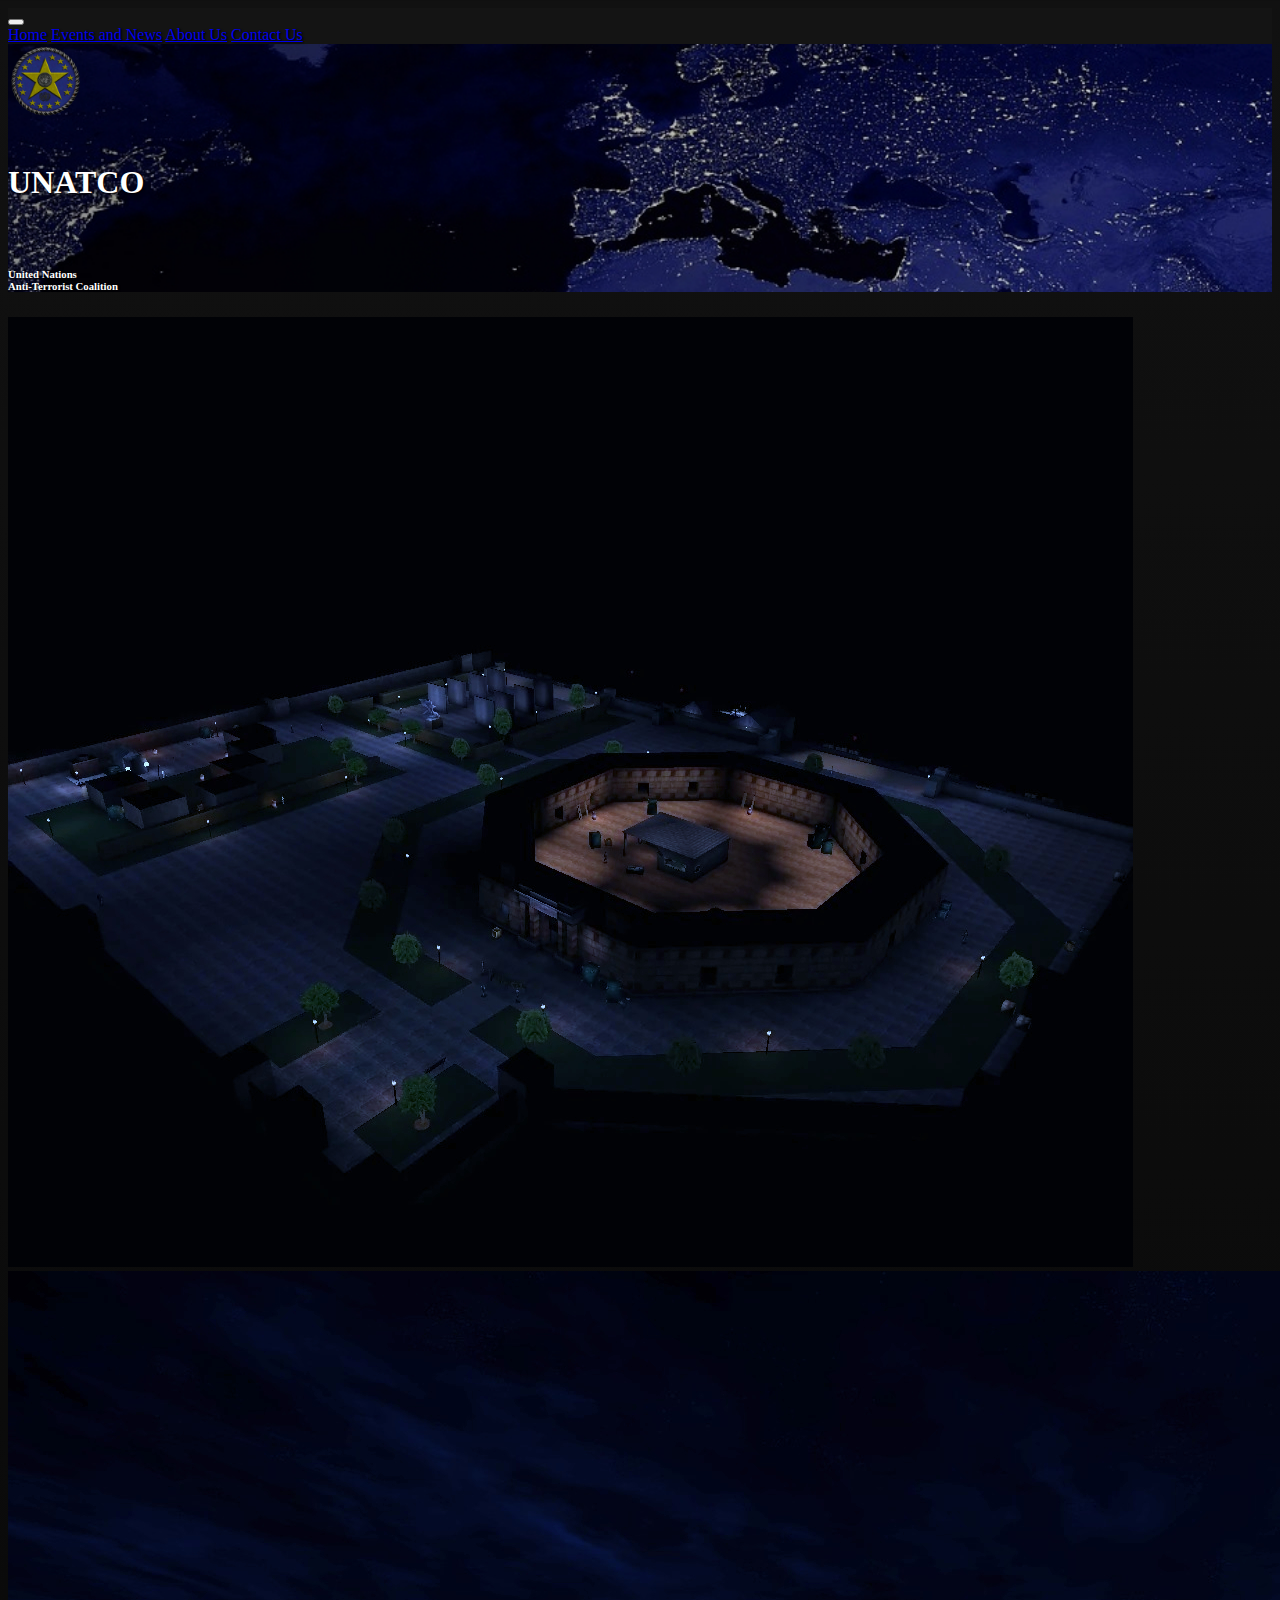
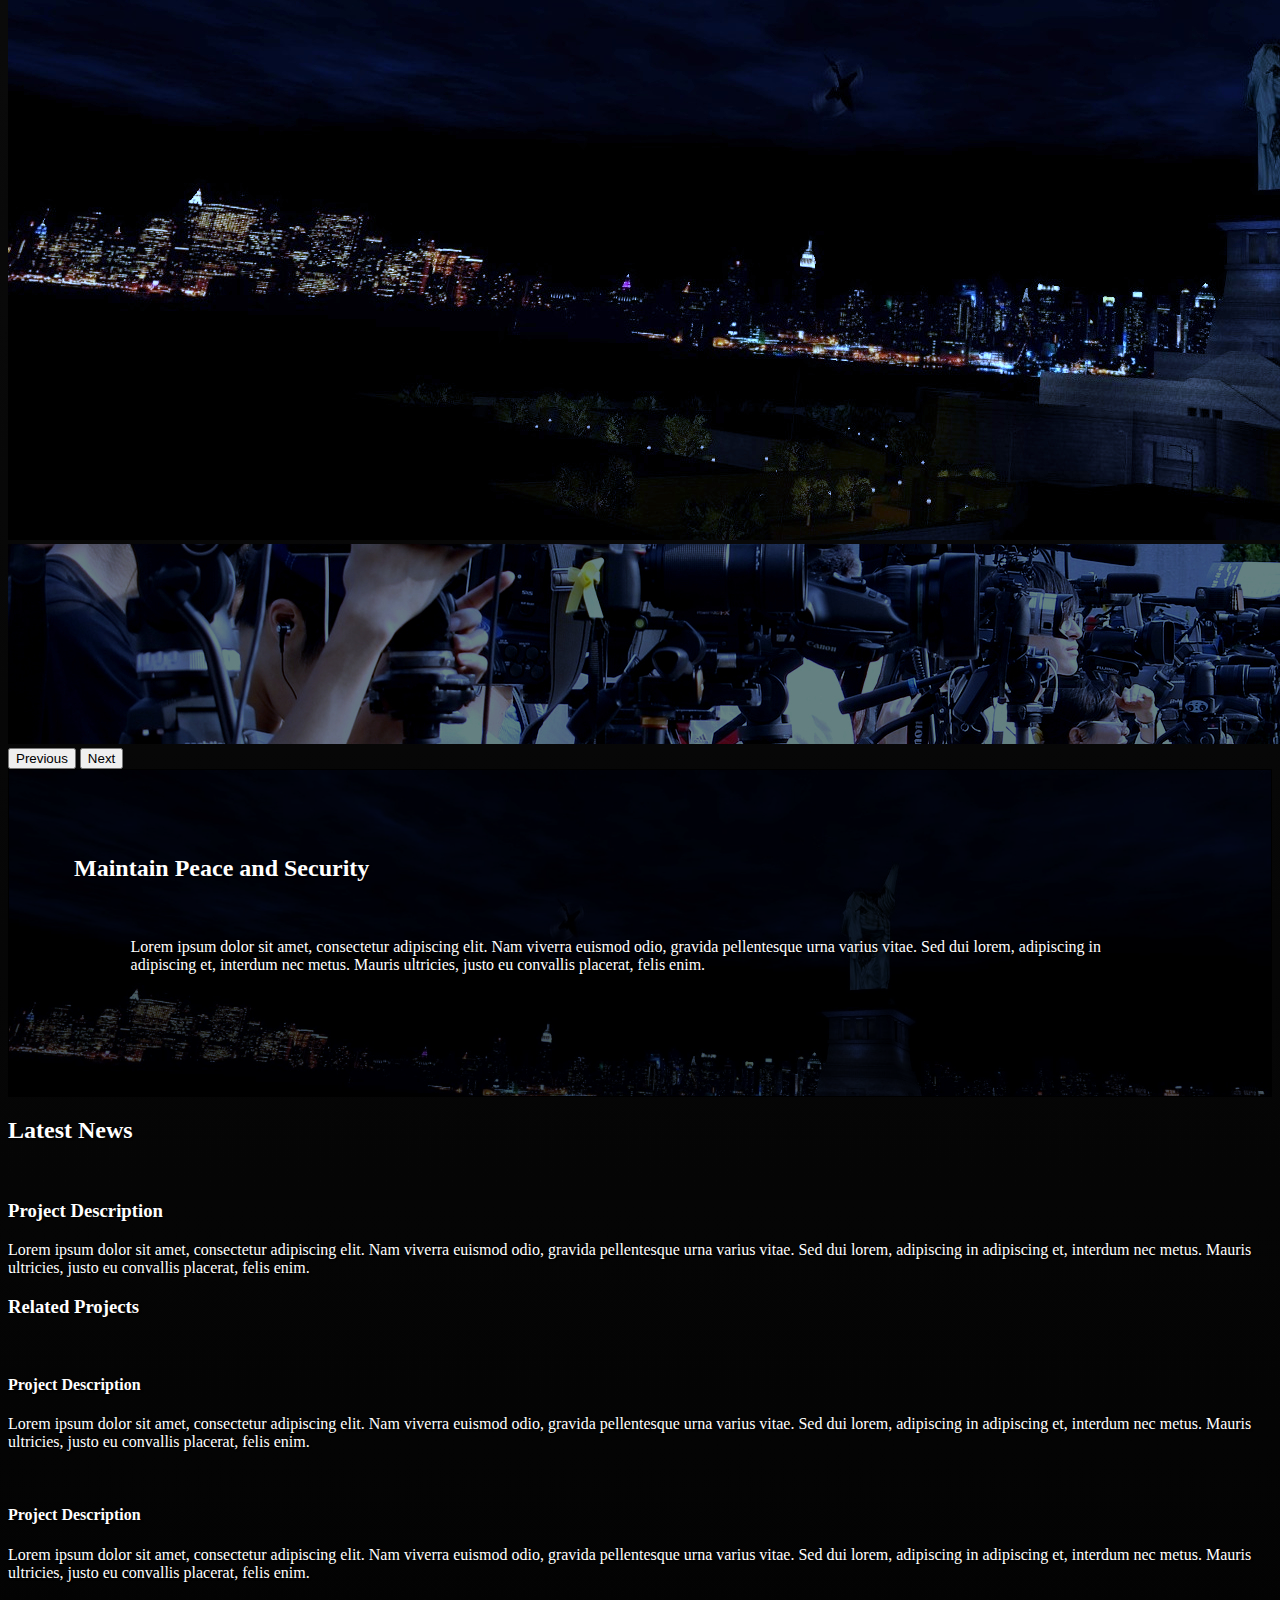
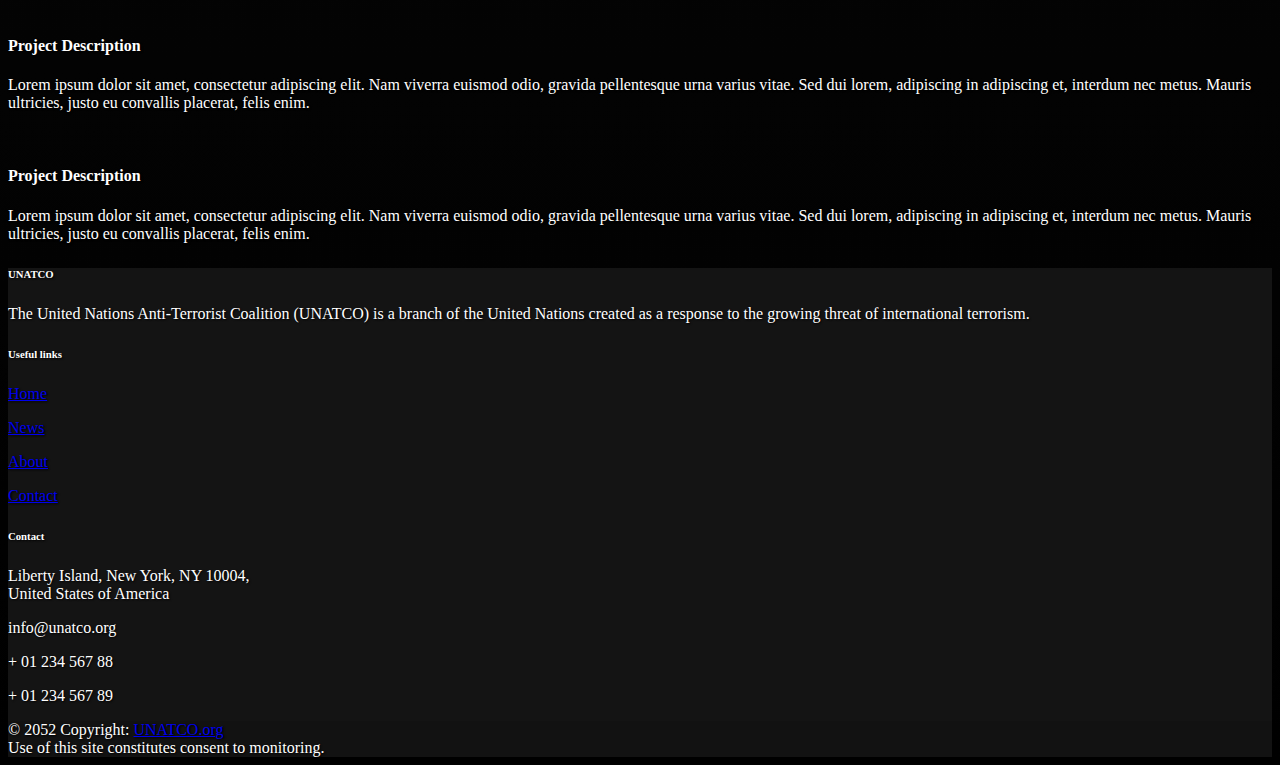
==== WS12/index.html @ 4218f146 "Add files via upload" ====
<!doctype html>
<html lang="en">

<head>
  <!-- Required meta tags -->
  <meta charset="utf-8">
  <meta name="viewport" content="width=device-width, initial-scale=1, shrink-to-fit=no">

  <!-- Bootstrap CSS -->
  <link href="https://cdn.jsdelivr.net/npm/bootstrap@5.2.2/dist/css/bootstrap.min.css" rel="stylesheet"
    integrity="sha384-Zenh87qX5JnK2Jl0vWa8Ck2rdkQ2Bzep5IDxbcnCeuOxjzrPF/et3URy9Bv1WTRi" crossorigin="anonymous">

  <!-- Override CSS-->
  <link rel="stylesheet" href="./styles/styles.css">

  <title>UNATCO</title>
  <link rel="icon" type="image/x-icon" href="favicon.ico">
  <meta name="description" content="The United Nations Anti-Terrorist Coalition (UNATCO) is a branch of the United Nations which investigates and combats international terrorism.">
  <meta name="keywords" content="HTML, CSS">
  <meta name="author" content="anonymous">
</head>

<body>
  <!-- Navbar start, sticks to top of page-->
  <nav class="navbar sticky-top navbar-expand-lg navbar-dark navbar-custom">
    <div class="container-fluid">
      <button class="navbar-toggler" type="button" data-bs-toggle="collapse" data-bs-target="#navbarNavAltMarkup"
        aria-controls="navbarNavAltMarkup" aria-expanded="false" aria-label="Toggle navigation">
        <span class="navbar-toggler-icon"></span>
      </button>
      <div class="collapse navbar-collapse" id="navbarNavAltMarkup">
        <div class="navbar-nav">
          <a class="nav-link active" aria-current="page" href="#">Home</a>
          <a class="nav-link" href="./news.html">Events and News</a>
          <a class="nav-link" href="./about.html">About Us</a>
          <a class="nav-link" href="./contact.html">Contact Us</a>
        </div>
      </div>
    </div>
  </nav>
  <!-- Navbar end-->
  <!-- Logo bar start-->
  <div class="container-fluid">
    <div class="rowimg-map d-flex align-items-center">
      <div class="col-1 p-3 header-logo">
        <img src="./images/Unoct_UN_version.png" alt="UNATCO" width="75" height="75" class="center"
          title="United Nations Anti-Terrorist Coalition">
      </div>
      <div class="col-2 p-3 header-title">
        <h1><b>UNATCO</b></h1>
      </div>
      <div class="col-2 p-3 header-desc">
        <h6>United Nations <br>Anti-Terrorist Coalition</h6>
      </div>
      <div class="col">
      </div>
    </div>
  </div>
  <!-- Logo bar end-->

  <div id="carouselExampleControls height: 100px" class="carousel slide" data-bs-ride="carousel">
    <div class="carousel-inner">
      <div class="carousel-item active">
        <img src="./images/Battery-Park-aerial-cold.jpg" class="d-block w-100" alt="...">
      </div>
      <div class="carousel-item">
        <img src="./images/black-helicopter-over-liberty-island-cold.jpg" class="d-block w-100" alt="...">
      </div>
      <div class="carousel-item">
        <img src="./images/hongkong-gfc7fd40ea_1920-dark-bar.jpg" class="d-block w-100" alt="...">
      </div>
    </div>
    <button class="carousel-control-prev" type="button" data-bs-target="#carouselExampleControls" data-bs-slide="prev">
      <span class="carousel-control-prev-icon" aria-hidden="true"></span>
      <span class="visually-hidden">Previous</span>
    </button>
    <button class="carousel-control-next" type="button" data-bs-target="#carouselExampleControls" data-bs-slide="next">
      <span class="carousel-control-next-icon" aria-hidden="true"></span>
      <span class="visually-hidden">Next</span>
    </button>
  </div>

  <!-- Mission contents -->
  <div class="container-fluid">
    <!-- Mission heading -->
    <!-- Mission Row -->
    <div class="rowimg-helicopter">
      <div class="col-4">
        <div class="transbox">
          <h2 class="my-3">Maintain Peace and Security</h2>
          <p>Lorem ipsum dolor sit amet, consectetur adipiscing elit. Nam viverra euismod odio, gravida pellentesque
            urna
            varius vitae. Sed dui lorem, adipiscing in adipiscing et, interdum nec metus. Mauris ultricies, justo eu
            convallis placerat, felis enim.</p>
        </div>
      </div>
    </div>
  </div>
  <!-- /.row -->
  <!-- /.container -->

  <!-- News contents -->
  <div class="container-fluid">
    <!-- Main News Heading -->
    <h2 class="m-4">Latest News</h2>

    <!-- Main News Row -->
    <div class="row">

      <div class="col-6">
        <img class="img-fluid m-4" src="https://via.placeholder.com/750x500" alt="">
      </div>

      <div class="col-4">
        <h3 class="m-4">Project Description</h3>
        <p class="m-4">Lorem ipsum dolor sit amet, consectetur adipiscing elit. Nam viverra euismod odio, gravida
          pellentesque urna
          varius vitae. Sed dui lorem, adipiscing in adipiscing et, interdum nec metus. Mauris ultricies, justo eu
          convallis placerat, felis enim.</p>
      </div>

    </div>
    <!-- /.row -->

    <!-- Other News Row -->
    <h3 class="m-4">Related Projects</h3>

    <div class="row">

      <div class="col-md-3 col-sm-6 mb-4">
        <a href="#">
          <img class="img-fluid" src="https://via.placeholder.com/500x300" alt="">
        </a>
        <h4 class="my-3">Project Description</h4>
        <p>Lorem ipsum dolor sit amet, consectetur adipiscing elit. Nam viverra euismod odio, gravida pellentesque urna
          varius vitae. Sed dui lorem, adipiscing in adipiscing et, interdum nec metus. Mauris ultricies, justo eu
          convallis placerat, felis enim.</p>
      </div>

      <div class="col-md-3 col-sm-6 mb-4">
        <a href="#">
          <img class="img-fluid" src="https://via.placeholder.com/500x300" alt="">
        </a>
        <h4 class="my-3">Project Description</h4>
        <p>Lorem ipsum dolor sit amet, consectetur adipiscing elit. Nam viverra euismod odio, gravida pellentesque urna
          varius vitae. Sed dui lorem, adipiscing in adipiscing et, interdum nec metus. Mauris ultricies, justo eu
          convallis placerat, felis enim.</p>
      </div>

      <div class="col-md-3 col-sm-6 mb-4">
        <a href="#">
          <img class="img-fluid" src="https://via.placeholder.com/500x300" alt="">
        </a>
        <h4 class="my-3">Project Description</h4>
        <p>Lorem ipsum dolor sit amet, consectetur adipiscing elit. Nam viverra euismod odio, gravida pellentesque urna
          varius vitae. Sed dui lorem, adipiscing in adipiscing et, interdum nec metus. Mauris ultricies, justo eu
          convallis placerat, felis enim.</p>
      </div>

      <div class="col-md-3 col-sm-6 mb-4">
        <a href="#">
          <img class="img-fluid" src="https://via.placeholder.com/500x300" alt="">
        </a>
        <h4 class="my-3">Project Description</h4>
        <p>Lorem ipsum dolor sit amet, consectetur adipiscing elit. Nam viverra euismod odio, gravida pellentesque urna
          varius vitae. Sed dui lorem, adipiscing in adipiscing et, interdum nec metus. Mauris ultricies, justo eu
          convallis placerat, felis enim.</p>
      </div>

    </div>
    <!-- /.row -->

  </div>
  <!-- /.container -->

  <!-- Footer -->
  <footer class="text-center text-lg-start footer-custom">
    <!-- Section: Social media -->
    <section class="d-flex justify-content-center justify-content-lg-between p-4 border-bottom">
      <!-- Left -->
      <div class="me-5 d-none d-lg-block">
        <span></span>
      </div>
      <!-- Left -->
    </section>
    <!-- Section: Social media -->

    <!-- Section: Links  -->
    <section class="">
      <div class="container text-center text-md-start mt-5">
        <!-- Grid row -->
        <div class="row mt-3">
          <!-- Grid column -->
          <div class="col-md-3 text-center col-lg-4 col-xl-3 mx-auto mb-4">
            <!-- UNATCO descriptor -->
            <h6 class="text-uppercase fw-bold mb-4">
              UNATCO
            </h6>
            <p>
              The United Nations Anti-Terrorist Coalition (UNATCO) is a branch of the United Nations created
              as a response to the growing threat of international terrorism.
            </p>
          </div>
          <!-- Grid column -->

          <!-- Grid column -->
          <div class="col-md-3 text-center col-lg-2 col-xl-2 mx-auto mb-4">
            <!-- Links -->
            <h6 class="text-uppercase fw-bold mb-4">
              Useful links
            </h6>
            <p>
              <a href="./index.html" class="text-reset">Home</a>
            </p>
            <p>
              <a href="./news.html" class="text-reset">News</a>
            </p>
            <p>
              <a href="./about.html" class="text-reset">About</a>
            </p>
            <p>
              <a href="./contact.html" class="text-reset">Contact</a>
            </p>
          </div>
          <!-- Grid column -->

          <!-- Grid column -->
          <div class="col-md-4 text-center col-lg-3 col-xl-3 mx-auto mb-md-0 mb-4">
            <!-- Contact -->
            <h6 class="text-uppercase fw-bold mb-4">Contact</h6>
            Liberty Island, New York, NY 10004, <br>United States of America</p>
            <p>info@unatco.org</p>
            <p> + 01 234 567 88</p>
            <p> + 01 234 567 89</p>
          </div>
          <!-- Grid column -->
        </div>
        <!-- Grid row -->
      </div>
    </section>
    <!-- Section: Links  -->

    <!-- Copyright -->
    <div class="text-center p-4" style="background-color: rgba(0, 0, 0, 0.05);">
      © 2052 Copyright:
      <a class="text-reset fw-bold" href="#">UNATCO.org</a>
      <br>Use of this site constitutes consent to monitoring.
    </div>
    <!-- Copyright -->
  </footer>
  <!-- Footer -->

  <!-- Bootstrap JS Bundle, including Popper -->
  <script src="https://cdn.jsdelivr.net/npm/bootstrap@5.2.2/dist/js/bootstrap.bundle.min.js"
    integrity="sha384-OERcA2EqjJCMA+/3y+gxIOqMEjwtxJY7qPCqsdltbNJuaOe923+mo//f6V8Qbsw3"
    crossorigin="anonymous"></script>

</body>

</html>
---- WS12/styles/styles.css ----
body {
  color: white;
  background-image: linear-gradient(rgb(17, 17, 17), rgb(0, 0, 0));
  text-shadow: 1px 1px 2px #000000;
}

.text-shadow-none {
  text-shadow: 0px 0px 0px #000000;
}

.navbar-custom {
  background-color: rgb(20, 20, 20);
}

.footer-custom {
  background-color: rgb(20, 20, 20);
}

.rowimg-map {
  background: url('../images/earth-bar-179px-darkleft.jpg');
  background-repeat: no-repeat !important;
  background-size: cover !important;
  background-position: center;
}

.rowimg-helicopter {
  background: url('../images/black-helicopter-over-liberty-island-cold.jpg');
  background-repeat: no-repeat !important;
  background-size: cover !important;
  background-position: center;
}

.rowimg-dish {
  background: url('../images/radar-dish-g5604af843_1920-dark-crop2.jpg');
  background-repeat: no-repeat !important;
  background-size: cover !important;
  background-position: center;
}

.rowimg-news {
  background: url('../images/media-g41fc3e5bf_1920-dark-bar.jpg');
  background-repeat: no-repeat !important;
  background-size: cover !important;
  background-position: center;
}

.rowimg-contact {
  background: url('../images/sky-g2899f1838_1920-dark-bar1.jpg');
  background-repeat: no-repeat !important;
  background-size: cover !important;
  background-position: center;
}

div.transbox {
  margin: 0px;
  padding: 65px;
  background-color: #000000a0;
  border: 1px solid black;
}

div.transbox p {
  margin: 5%;
}

.header-logo {
  max-width: 80px !important;
}

.header-title {
  max-width: 170px !important;
  padding-top: 20px !important;
}

.header-desc {
  padding-top: 20px !important;
}
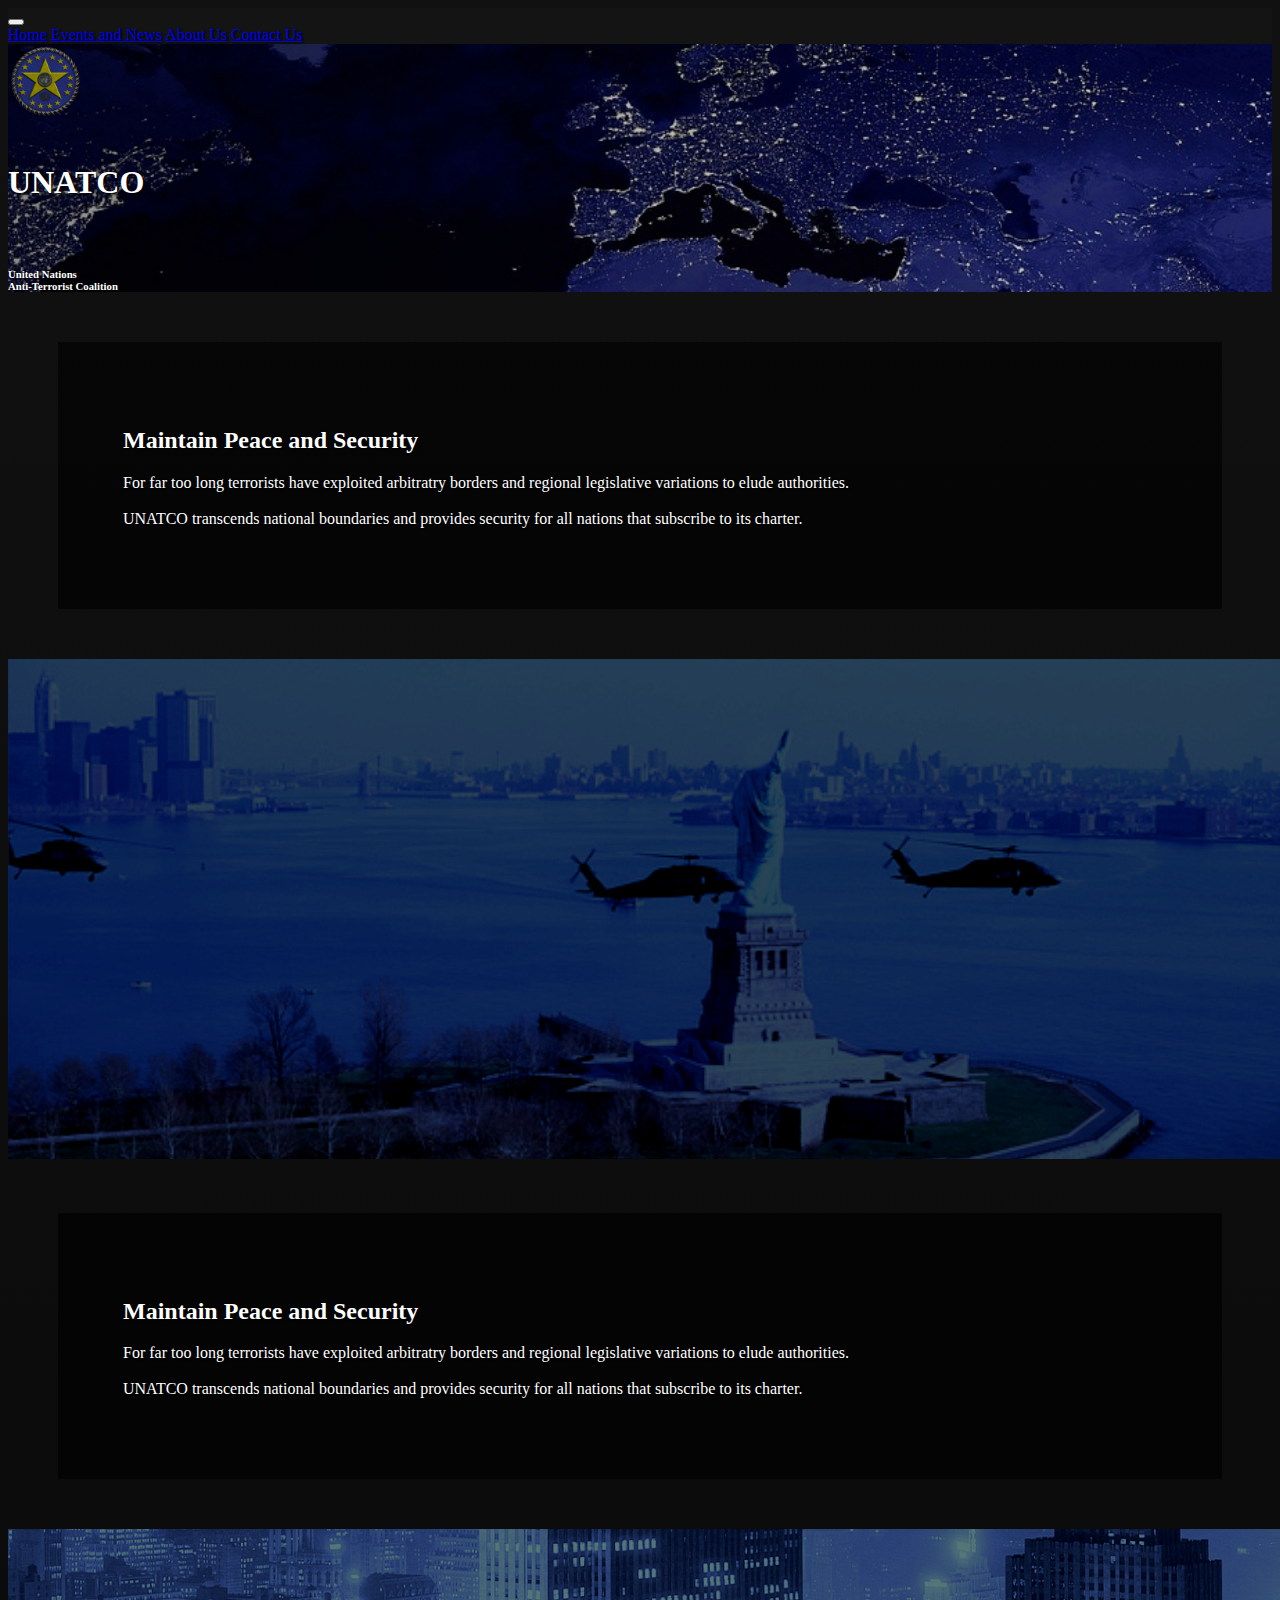
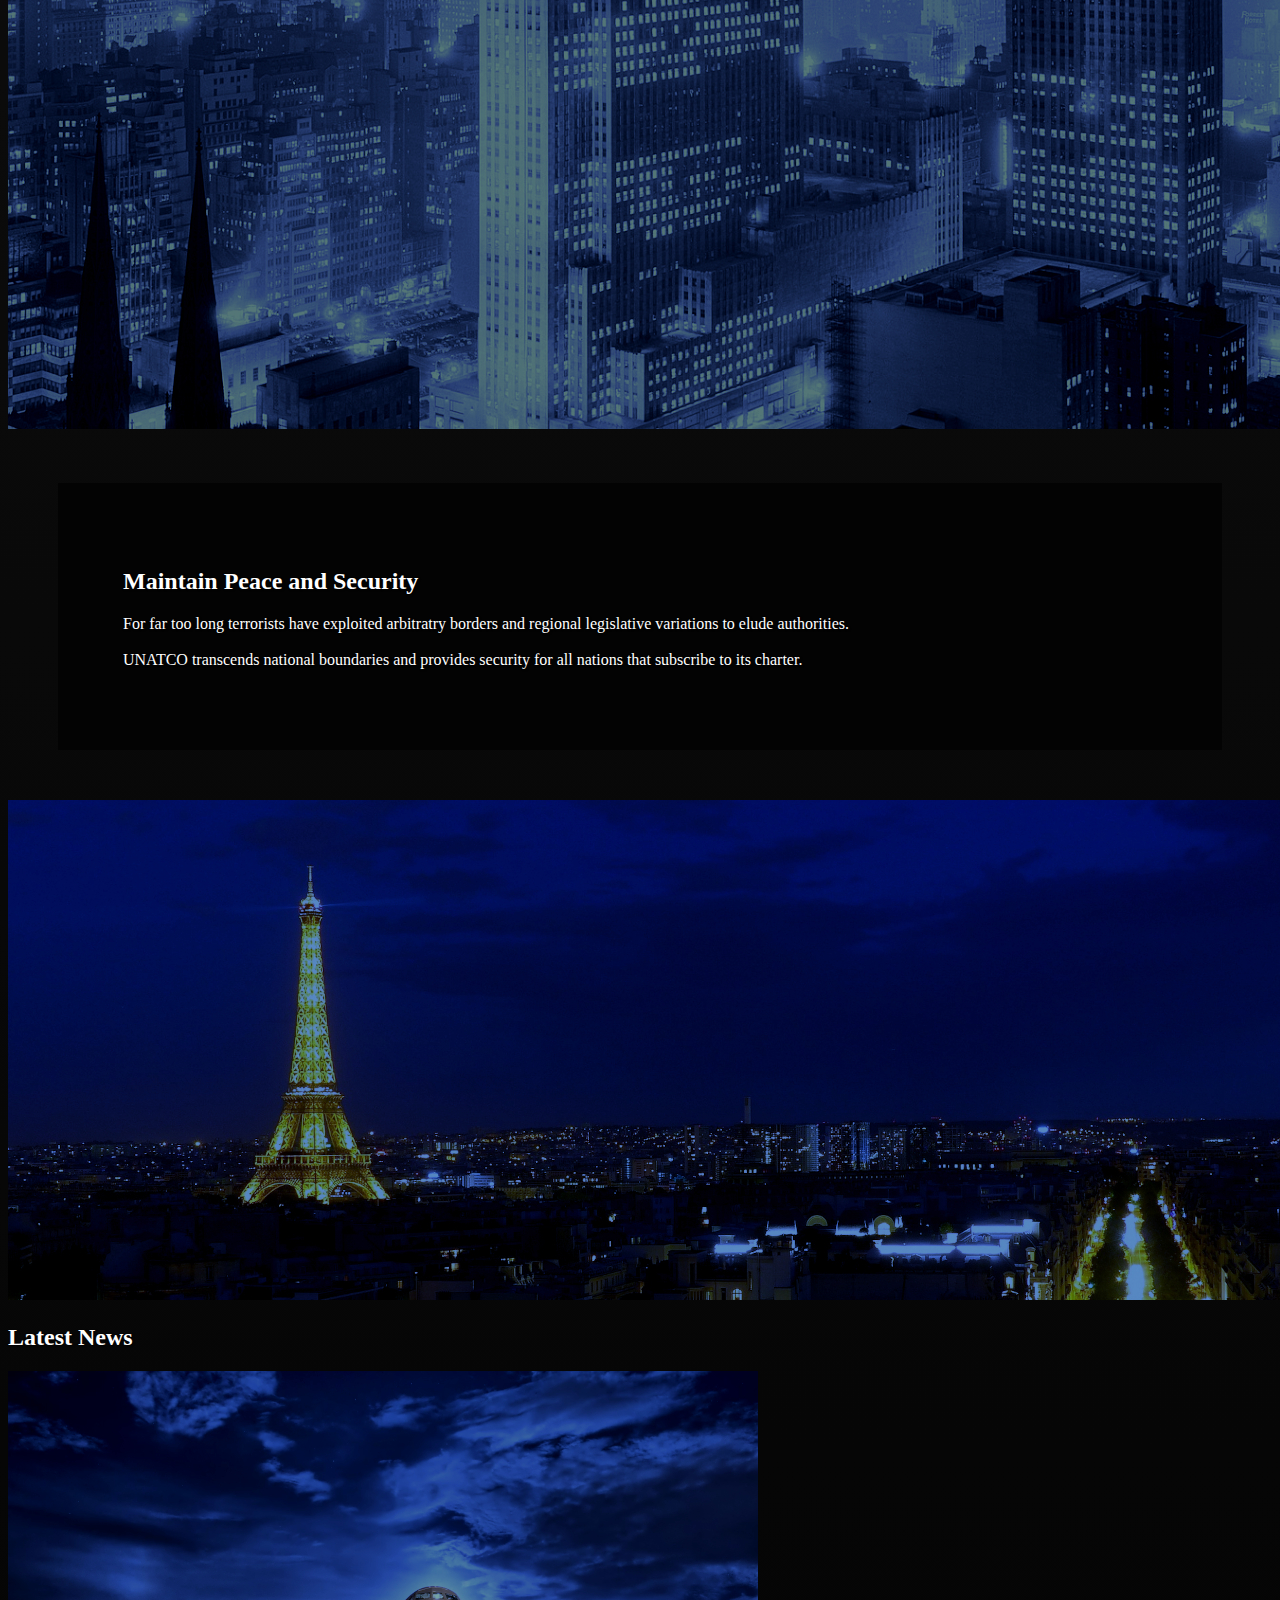
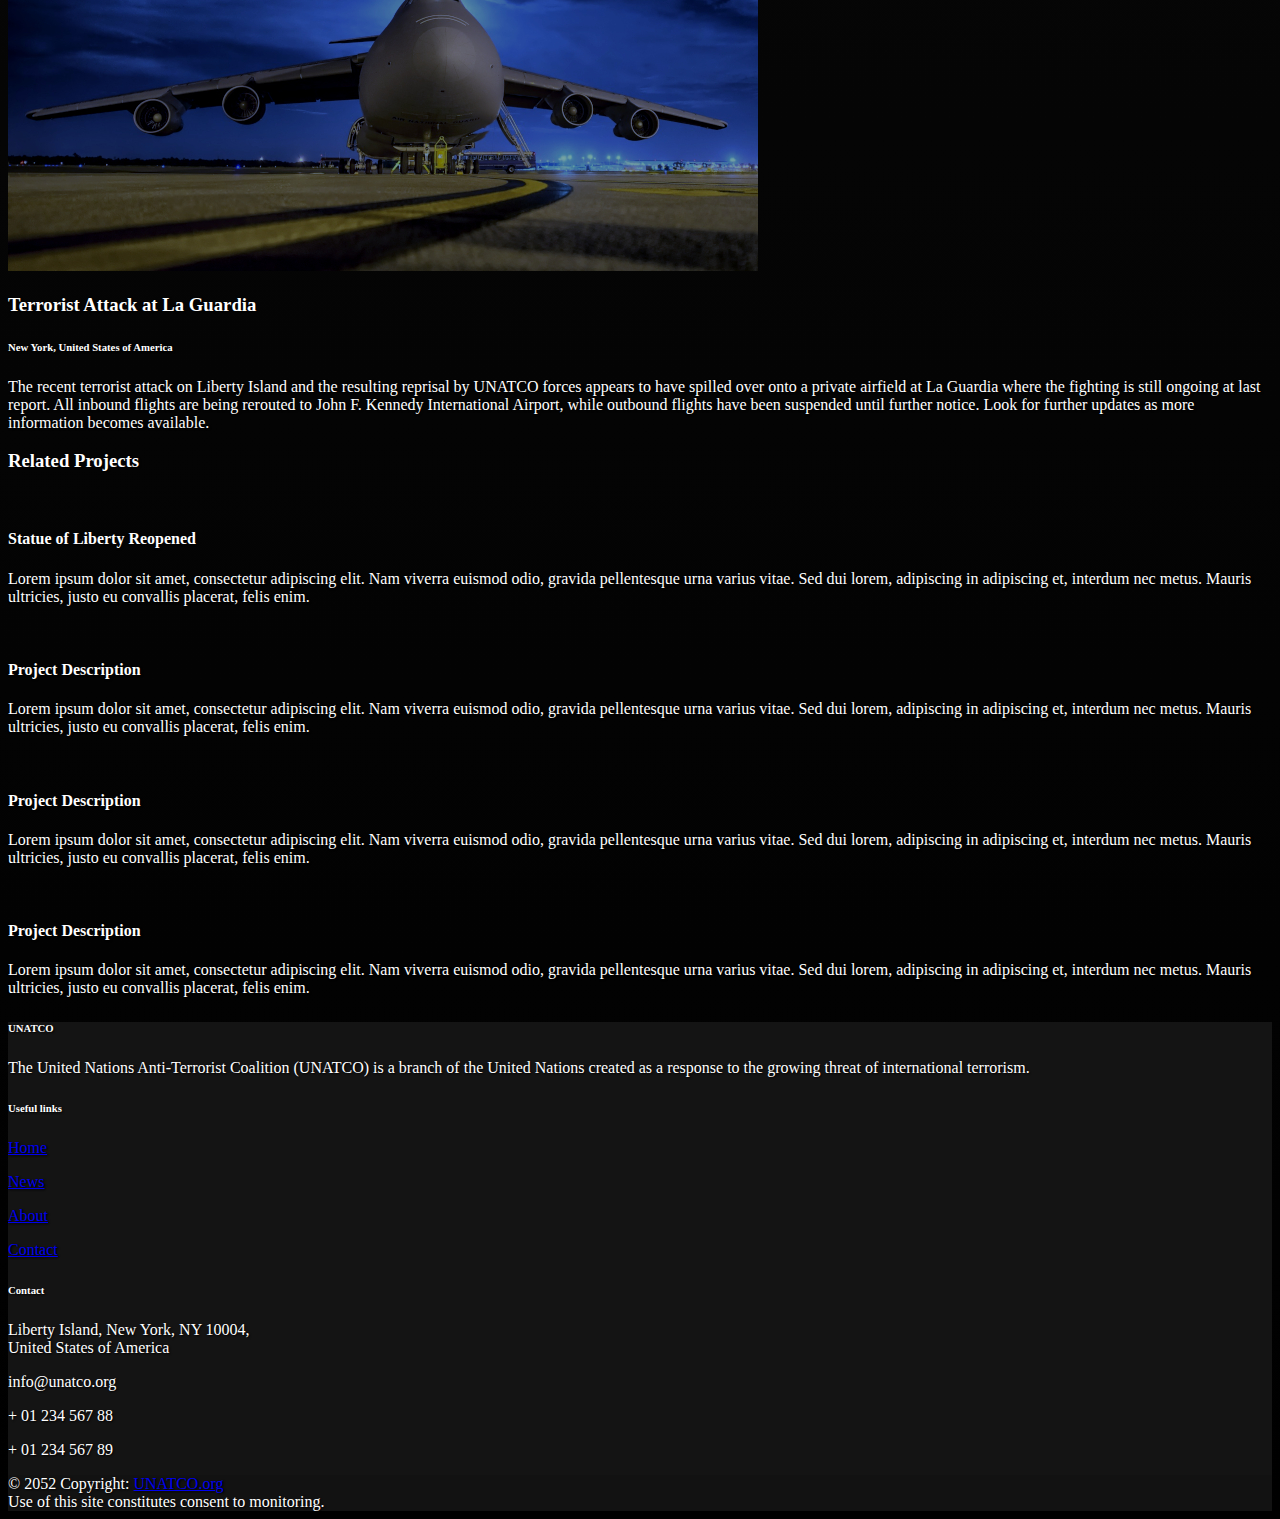
==== commit 962d1bbb: "Add files via upload" ====
--- a/WS12/index.html
+++ b/WS12/index.html
@@ -15,7 +15,8 @@
 
   <title>UNATCO</title>
   <link rel="icon" type="image/x-icon" href="favicon.ico">
-  <meta name="description" content="The United Nations Anti-Terrorist Coalition (UNATCO) is a branch of the United Nations which investigates and combats international terrorism.">
+  <meta name="description"
+    content="The United Nations Anti-Terrorist Coalition (UNATCO) is a branch of the United Nations which investigates and combats international terrorism.">
   <meta name="keywords" content="HTML, CSS">
   <meta name="author" content="anonymous">
 </head>
@@ -58,46 +59,42 @@
   </div>
   <!-- Logo bar end-->
 
-  <div id="carouselExampleControls height: 100px" class="carousel slide" data-bs-ride="carousel">
+  <!-- Carousel-->
+  <div id="carouselExampleFade" class="carousel slide carousel-fade" data-bs-ride="carousel">
     <div class="carousel-inner">
       <div class="carousel-item active">
-        <img src="./images/Battery-Park-aerial-cold.jpg" class="d-block w-100" alt="...">
+        <div class="carousel-caption start-0 col-3">
+          <h2 class="my-3">Maintain Peace and Security</h2>
+          <p>For far too long terrorists have exploited arbitratry borders and regional legislative variations to
+            elude authorities. <br><br> UNATCO transcends national boundaries and
+            provides security for
+            all nations that subscribe to its charter.</p>
+        </div>
+        <img src="./images/statue-of-liberty-black-helicopters.jpg" class="d-block w-100" alt="...">
       </div>
       <div class="carousel-item">
-        <img src="./images/black-helicopter-over-liberty-island-cold.jpg" class="d-block w-100" alt="...">
+        <div class="carousel-caption start-0 col-3">
+          <h2 class="my-3">Maintain Peace and Security</h2>
+          <p>For far too long terrorists have exploited arbitratry borders and regional legislative variations to
+            elude authorities. <br><br> UNATCO transcends national boundaries and
+            provides security for
+            all nations that subscribe to its charter.</p>
+        </div>
+        <img src="./images/rockefeller-center-500.jpg" class="d-block w-100" alt="...">
       </div>
       <div class="carousel-item">
-        <img src="./images/hongkong-gfc7fd40ea_1920-dark-bar.jpg" class="d-block w-100" alt="...">
-      </div>
-    </div>
-    <button class="carousel-control-prev" type="button" data-bs-target="#carouselExampleControls" data-bs-slide="prev">
-      <span class="carousel-control-prev-icon" aria-hidden="true"></span>
-      <span class="visually-hidden">Previous</span>
-    </button>
-    <button class="carousel-control-next" type="button" data-bs-target="#carouselExampleControls" data-bs-slide="next">
-      <span class="carousel-control-next-icon" aria-hidden="true"></span>
-      <span class="visually-hidden">Next</span>
-    </button>
+        <div class="carousel-caption start-0 col-3">
+          <h2 class="my-3">Maintain Peace and Security</h2>
+          <p>For far too long terrorists have exploited arbitratry borders and regional legislative variations to
+            elude authorities. <br><br> UNATCO transcends national boundaries and
+            provides security for
+            all nations that subscribe to its charter.</p>
+        </div>
+        <img src="./images/paris-500.jpg" class="d-block w-100" alt="...">
+      </div>
+    </div>
   </div>
-
-  <!-- Mission contents -->
-  <div class="container-fluid">
-    <!-- Mission heading -->
-    <!-- Mission Row -->
-    <div class="rowimg-helicopter">
-      <div class="col-4">
-        <div class="transbox">
-          <h2 class="my-3">Maintain Peace and Security</h2>
-          <p>Lorem ipsum dolor sit amet, consectetur adipiscing elit. Nam viverra euismod odio, gravida pellentesque
-            urna
-            varius vitae. Sed dui lorem, adipiscing in adipiscing et, interdum nec metus. Mauris ultricies, justo eu
-            convallis placerat, felis enim.</p>
-        </div>
-      </div>
-    </div>
-  </div>
-  <!-- /.row -->
-  <!-- /.container -->
+  <!-- Carousel ends-->
 
   <!-- News contents -->
   <div class="container-fluid">
@@ -108,15 +105,16 @@
     <div class="row">
 
       <div class="col-6">
-        <img class="img-fluid m-4" src="https://via.placeholder.com/750x500" alt="">
+        <img class="img-fluid m-4" src="./images/plane-750x500.jpg" alt="">
       </div>
 
       <div class="col-4">
-        <h3 class="m-4">Project Description</h3>
-        <p class="m-4">Lorem ipsum dolor sit amet, consectetur adipiscing elit. Nam viverra euismod odio, gravida
-          pellentesque urna
-          varius vitae. Sed dui lorem, adipiscing in adipiscing et, interdum nec metus. Mauris ultricies, justo eu
-          convallis placerat, felis enim.</p>
+        <h3 class="m-4">Terrorist Attack at La Guardia</h3>
+        <h6 class="m-4 text-primary">New York, United States of America</h6>
+        <p class="m-4">The recent terrorist attack on Liberty Island and the resulting reprisal by UNATCO forces appears
+          to have spilled over onto a private airfield at La Guardia where the fighting is still ongoing at last report.
+          All inbound flights are being rerouted to John F. Kennedy International Airport, while outbound flights have
+          been suspended until further notice. Look for further updates as more information becomes available.</p>
       </div>
 
     </div>
@@ -131,7 +129,7 @@
         <a href="#">
           <img class="img-fluid" src="https://via.placeholder.com/500x300" alt="">
         </a>
-        <h4 class="my-3">Project Description</h4>
+        <h4 class="my-3">Statue of Liberty Reopened</h4>
         <p>Lorem ipsum dolor sit amet, consectetur adipiscing elit. Nam viverra euismod odio, gravida pellentesque urna
           varius vitae. Sed dui lorem, adipiscing in adipiscing et, interdum nec metus. Mauris ultricies, justo eu
           convallis placerat, felis enim.</p>
@@ -175,15 +173,10 @@
 
   <!-- Footer -->
   <footer class="text-center text-lg-start footer-custom">
-    <!-- Section: Social media -->
-    <section class="d-flex justify-content-center justify-content-lg-between p-4 border-bottom">
-      <!-- Left -->
-      <div class="me-5 d-none d-lg-block">
-        <span></span>
-      </div>
-      <!-- Left -->
-    </section>
-    <!-- Section: Social media -->
+    <!-- Section: Empty -->
+    <div class="d-flex justify-content-center justify-content-lg-between p-4 border-bottom">
+    </div>
+    <!-- Section: Empty -->
 
     <!-- Section: Links  -->
     <section class="">
@@ -228,7 +221,7 @@
           <div class="col-md-4 text-center col-lg-3 col-xl-3 mx-auto mb-md-0 mb-4">
             <!-- Contact -->
             <h6 class="text-uppercase fw-bold mb-4">Contact</h6>
-            Liberty Island, New York, NY 10004, <br>United States of America</p>
+            <p>Liberty Island, New York, NY 10004, <br>United States of America</p>
             <p>info@unatco.org</p>
             <p> + 01 234 567 88</p>
             <p> + 01 234 567 89</p>
--- a/WS12/styles/styles.css
+++ b/WS12/styles/styles.css
@@ -51,6 +51,16 @@
   background-position: center;
 }
 
+.carousel-inner img {
+  margin: auto;
+}
+
+.carousel-caption {
+  margin: 50px;
+  padding: 65px;
+  background-color: #000000a0;
+}
+
 div.transbox {
   margin: 0px;
   padding: 65px;
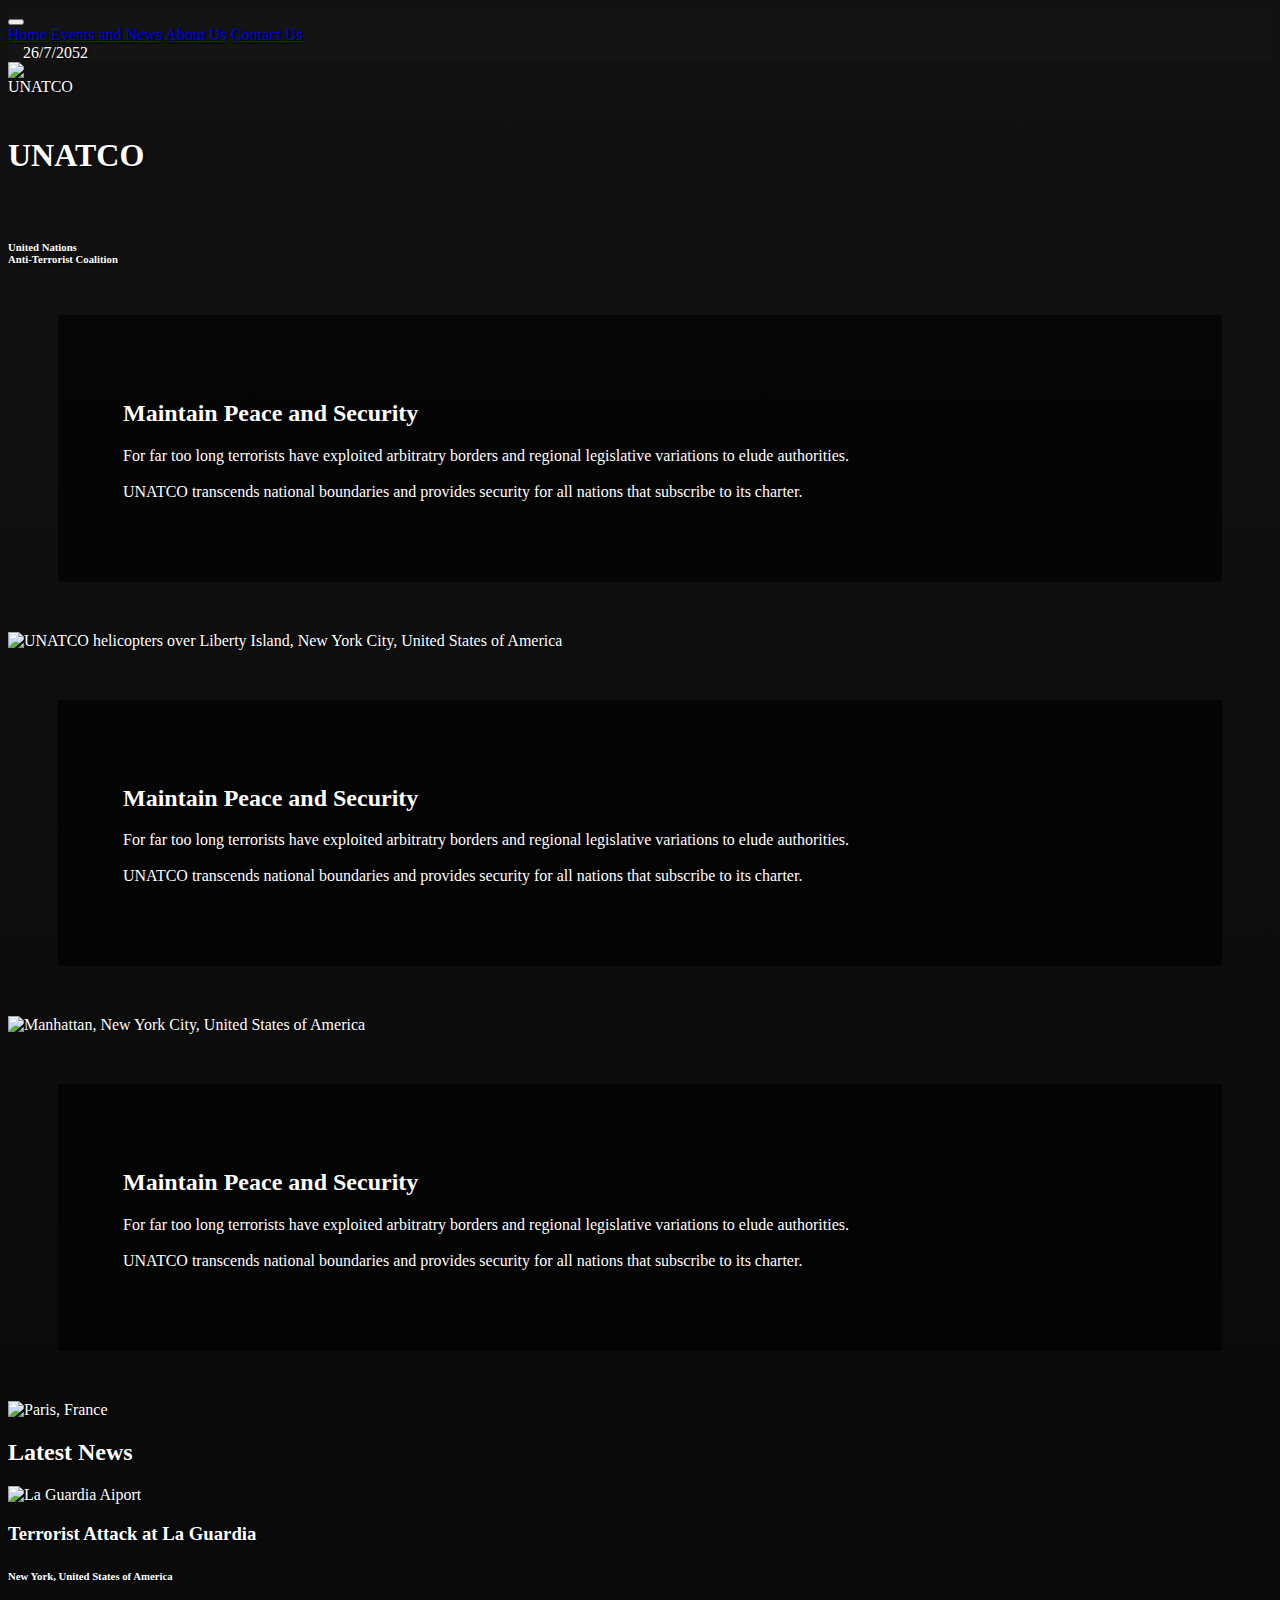
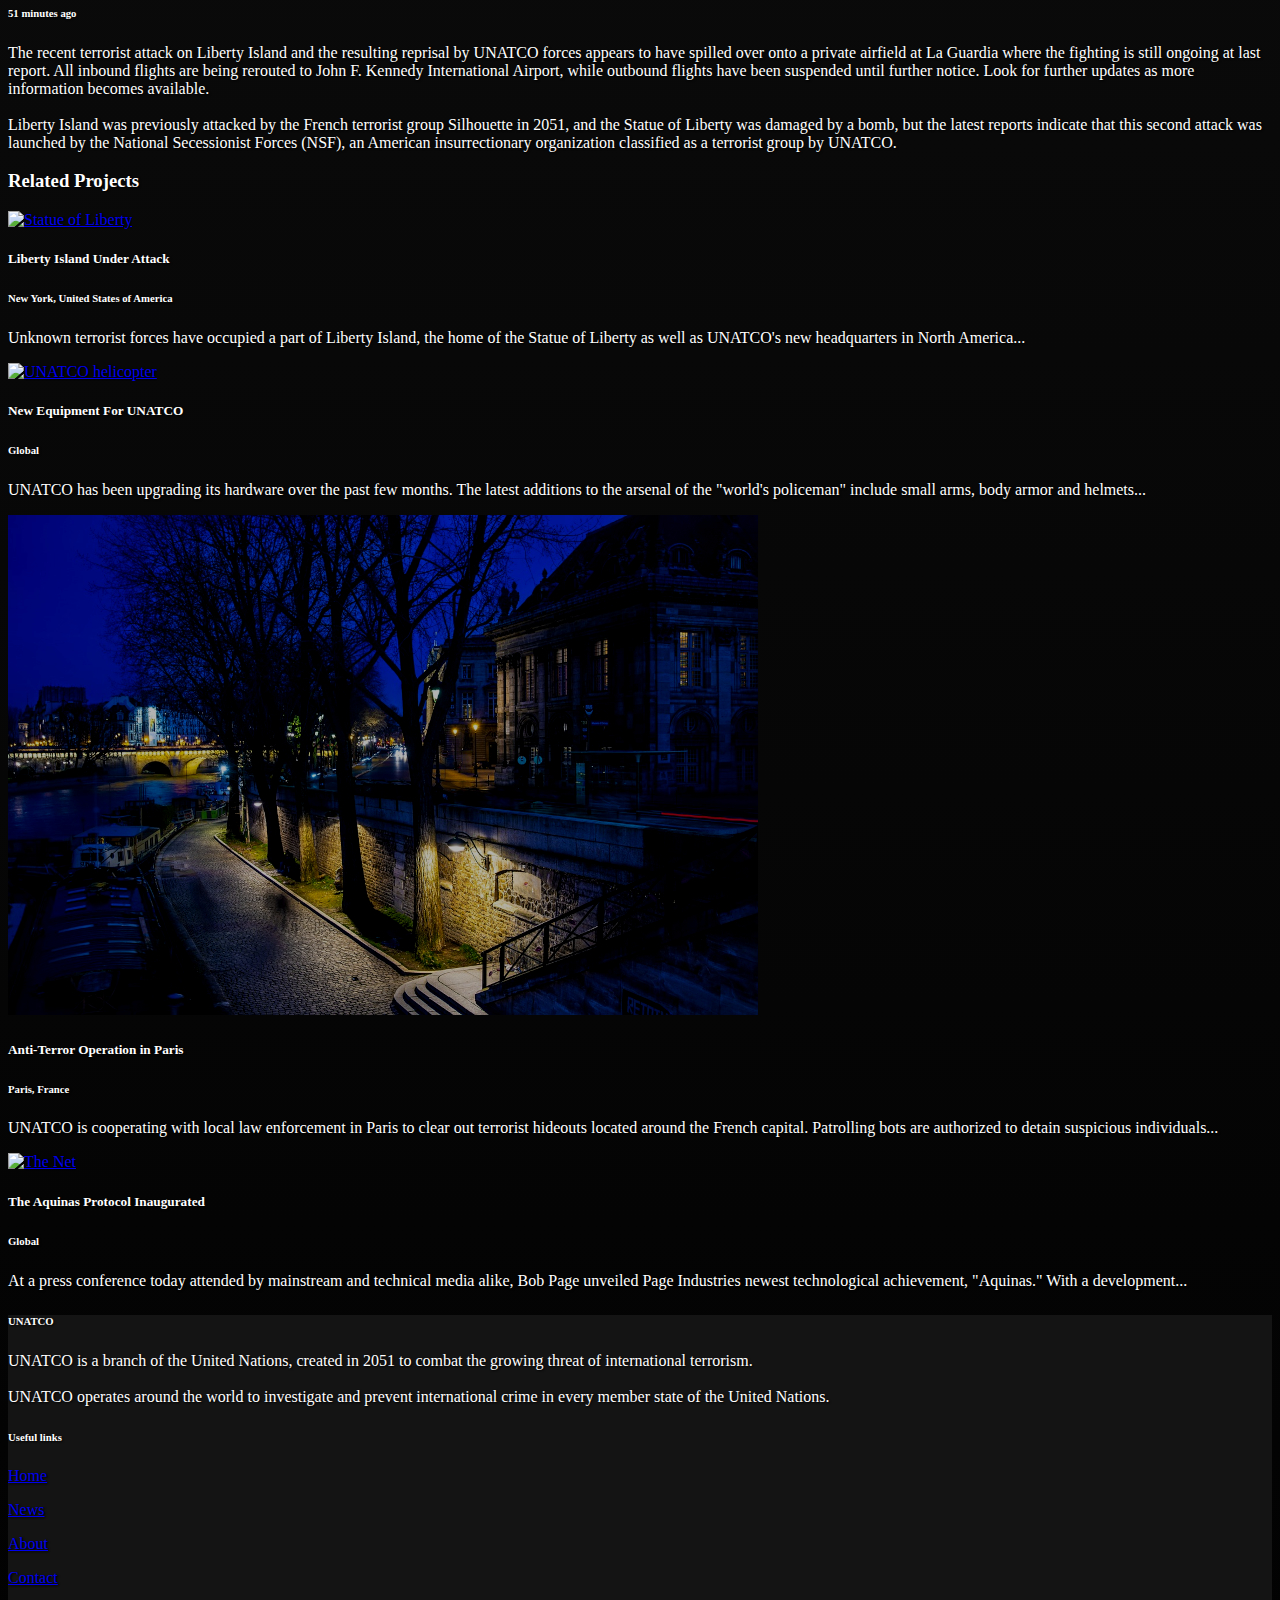
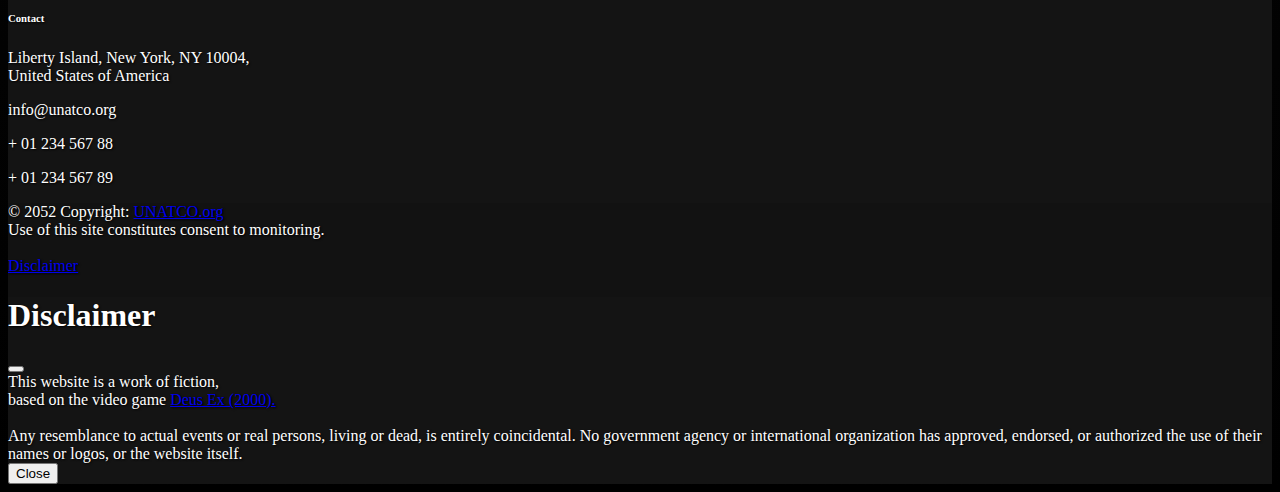
==== commit 91a54e56: "Add files via upload" ====
--- a/WS12/index.html
+++ b/WS12/index.html
@@ -38,19 +38,21 @@
         </div>
       </div>
     </div>
+    <span class="navbar-text" id="date">
+    </span>
   </nav>
   <!-- Navbar end-->
   <!-- Logo bar start-->
   <div class="container-fluid">
     <div class="rowimg-map d-flex align-items-center">
-      <div class="col-1 p-3 header-logo">
+      <div class="col-md-1 col-sm-1 p-3 header-logo">
         <img src="./images/Unoct_UN_version.png" alt="UNATCO" width="75" height="75" class="center"
           title="United Nations Anti-Terrorist Coalition">
       </div>
-      <div class="col-2 p-3 header-title">
+      <div class="col-md-2 col-sm-2 p-3 header-title">
         <h1><b>UNATCO</b></h1>
       </div>
-      <div class="col-2 p-3 header-desc">
+      <div class="col-md-1 col-sm-1 p-3 header-desc">
         <h6>United Nations <br>Anti-Terrorist Coalition</h6>
       </div>
       <div class="col">
@@ -70,7 +72,9 @@
             provides security for
             all nations that subscribe to its charter.</p>
         </div>
-        <img src="./images/statue-of-liberty-black-helicopters.jpg" class="d-block w-100" alt="...">
+        <img src="./images/statue-of-liberty-black-helicopters.jpg" class="d-block w-100"
+          alt="UNATCO helicopters over Liberty Island, New York City, United States of America"
+          title="UNATCO helicopters over Liberty Island">
       </div>
       <div class="carousel-item">
         <div class="carousel-caption start-0 col-3">
@@ -80,7 +84,8 @@
             provides security for
             all nations that subscribe to its charter.</p>
         </div>
-        <img src="./images/rockefeller-center-500.jpg" class="d-block w-100" alt="...">
+        <img src="./images/rockefeller-center-500.jpg" class="d-block w-100"
+          alt="Manhattan, New York City, United States of America" title="New York City">
       </div>
       <div class="carousel-item">
         <div class="carousel-caption start-0 col-3">
@@ -90,7 +95,7 @@
             provides security for
             all nations that subscribe to its charter.</p>
         </div>
-        <img src="./images/paris-500.jpg" class="d-block w-100" alt="...">
+        <img src="./images/paris-500.jpg" class="d-block w-100" alt="Paris, France" title="Paris">
       </div>
     </div>
   </div>
@@ -104,17 +109,23 @@
     <!-- Main News Row -->
     <div class="row">
 
-      <div class="col-6">
-        <img class="img-fluid m-4" src="./images/plane-750x500.jpg" alt="">
-      </div>
-
-      <div class="col-4">
+      <div class="col-md-6">
+        <img class="img-fluid m-4" src="./images/plane-750x500.jpg" alt="La Guardia Aiport" title="La Guardia Airport">
+      </div>
+
+      <div class="col-md-4">
         <h3 class="m-4">Terrorist Attack at La Guardia</h3>
         <h6 class="m-4 text-primary">New York, United States of America</h6>
+        <h6 class="m-4 text-primary">51 minutes ago</h6>
         <p class="m-4">The recent terrorist attack on Liberty Island and the resulting reprisal by UNATCO forces appears
           to have spilled over onto a private airfield at La Guardia where the fighting is still ongoing at last report.
           All inbound flights are being rerouted to John F. Kennedy International Airport, while outbound flights have
-          been suspended until further notice. Look for further updates as more information becomes available.</p>
+          been suspended until further notice. Look for further updates as more information becomes
+          available.<br><br>Liberty Island was previously attacked by the French terrorist group Silhouette in 2051, and
+          the Statue of Liberty was damaged by a bomb, but the latest reports indicate that this second attack was
+          launched by
+          the National Secessionist Forces (NSF), an American insurrectionary organization classified as a terrorist
+          group by UNATCO.</p>
       </div>
 
     </div>
@@ -127,42 +138,45 @@
 
       <div class="col-md-3 col-sm-6 mb-4">
         <a href="#">
-          <img class="img-fluid" src="https://via.placeholder.com/500x300" alt="">
+          <img class="img-fluid" src="./images/statue-of-liberty-at-twilight-750x500.jpg" alt="Statue of Liberty"
+            title="Statue of Liberty">
         </a>
-        <h4 class="my-3">Statue of Liberty Reopened</h4>
-        <p>Lorem ipsum dolor sit amet, consectetur adipiscing elit. Nam viverra euismod odio, gravida pellentesque urna
-          varius vitae. Sed dui lorem, adipiscing in adipiscing et, interdum nec metus. Mauris ultricies, justo eu
-          convallis placerat, felis enim.</p>
+        <h5 class="my-3">Liberty Island Under Attack</h5>
+        <h6 class="my-3 text-primary">New York, United States of America</h6>
+        <p>Unknown terrorist forces have occupied a part of Liberty Island, the home of the Statue of
+          Liberty as well as UNATCO's new headquarters in North America...</p>
       </div>
 
       <div class="col-md-3 col-sm-6 mb-4">
         <a href="#">
-          <img class="img-fluid" src="https://via.placeholder.com/500x300" alt="">
+          <img class="img-fluid" src="./images/night-helicopter-750x500.jpg" alt="UNATCO helicopter"
+            title="UNATCO helicopter">
         </a>
-        <h4 class="my-3">Project Description</h4>
-        <p>Lorem ipsum dolor sit amet, consectetur adipiscing elit. Nam viverra euismod odio, gravida pellentesque urna
-          varius vitae. Sed dui lorem, adipiscing in adipiscing et, interdum nec metus. Mauris ultricies, justo eu
-          convallis placerat, felis enim.</p>
+        <h5 class="my-3">New Equipment For UNATCO</h5>
+        <h6 class="my-3 text-primary">Global</h6>
+        <p>UNATCO has been upgrading its hardware over the past few months. The latest additions to the
+          arsenal of the "world's policeman" include small arms, body armor and helmets...</p>
       </div>
 
       <div class="col-md-3 col-sm-6 mb-4">
         <a href="#">
-          <img class="img-fluid" src="https://via.placeholder.com/500x300" alt="">
+          <img class="img-fluid" src="./images/paris-750x500.jpg" alt="Paris Streets" title="Paris Streets">
         </a>
-        <h4 class="my-3">Project Description</h4>
-        <p>Lorem ipsum dolor sit amet, consectetur adipiscing elit. Nam viverra euismod odio, gravida pellentesque urna
-          varius vitae. Sed dui lorem, adipiscing in adipiscing et, interdum nec metus. Mauris ultricies, justo eu
-          convallis placerat, felis enim.</p>
+        <h5 class="my-3">Anti-Terror Operation in Paris</h5>
+        <h6 class="my-3 text-primary">Paris, France</h6>
+        <p>UNATCO is cooperating with local law enforcement in Paris to clear out terrorist hideouts located
+          around the French capital. Patrolling bots are authorized to
+          detain suspicious individuals...</p>
       </div>
 
       <div class="col-md-3 col-sm-6 mb-4">
         <a href="#">
-          <img class="img-fluid" src="https://via.placeholder.com/500x300" alt="">
+          <img class="img-fluid" src="./images/globe-750x500.jpg" alt="The Net" title="The Net">
         </a>
-        <h4 class="my-3">Project Description</h4>
-        <p>Lorem ipsum dolor sit amet, consectetur adipiscing elit. Nam viverra euismod odio, gravida pellentesque urna
-          varius vitae. Sed dui lorem, adipiscing in adipiscing et, interdum nec metus. Mauris ultricies, justo eu
-          convallis placerat, felis enim.</p>
+        <h5 class="my-3">The Aquinas Protocol Inaugurated</h5>
+        <h6 class="my-3 text-primary">Global</h6>
+        <p>At a press conference today attended by mainstream and technical media alike, Bob Page
+          unveiled Page Industries newest technological achievement, "Aquinas." With a development...</p>
       </div>
 
     </div>
@@ -190,8 +204,11 @@
               UNATCO
             </h6>
             <p>
-              The United Nations Anti-Terrorist Coalition (UNATCO) is a branch of the United Nations created
-              as a response to the growing threat of international terrorism.
+              UNATCO is a branch of the United Nations, created in 2051 to combat the growing threat of international
+              terrorism.
+              <br><br>
+              UNATCO operates around the world to investigate and prevent international crime in
+              every member state of the United Nations.
             </p>
           </div>
           <!-- Grid column -->
@@ -237,7 +254,35 @@
     <div class="text-center p-4" style="background-color: rgba(0, 0, 0, 0.05);">
       © 2052 Copyright:
       <a class="text-reset fw-bold" href="#">UNATCO.org</a>
-      <br>Use of this site constitutes consent to monitoring.
+      <br>
+      Use of this site constitutes consent to monitoring.
+      <br>
+      <br>
+      <a href="#Disclaimer" data-bs-toggle="modal" data-bs-target="#disclaimerModal">Disclaimer</a>
+
+      <!-- Modal -->
+      <div class="modal fade" id="disclaimerModal" tabindex="-1" aria-labelledby="disclaimerModalLabel"
+        aria-hidden="true">
+        <div class="modal-dialog">
+          <div class="modal-content">
+            <div class="modal-header">
+              <h1 class="modal-title fs-5" id="disclaimerModalLabel">Disclaimer</h1>
+              <button type="button" class="btn-close btn-close-white" data-bs-dismiss="modal"
+                aria-label="Close"></button>
+            </div>
+            <div class="modal-body">
+              This website is a work of fiction, <br>based on the video game <a href="https://en.wikipedia.org/wiki/Deus_Ex_(video_game)">Deus Ex (2000).</a><br><br>Any resemblance to
+              actual events or real persons, living or dead, is
+              entirely coincidental. No government agency or international organization has approved, endorsed, or
+              authorized the use of their names or logos, or the website itself.
+            </div>
+            <div class="modal-footer">
+              <button type="button" class="btn btn-secondary" data-bs-dismiss="modal">Close</button>
+            </div>
+          </div>
+        </div>
+      </div>
+
     </div>
     <!-- Copyright -->
   </footer>
@@ -248,6 +293,19 @@
     integrity="sha384-OERcA2EqjJCMA+/3y+gxIOqMEjwtxJY7qPCqsdltbNJuaOe923+mo//f6V8Qbsw3"
     crossorigin="anonymous"></script>
 
+  <!-- Today's date + 2052 script. -->
+  <script>
+    n = new Date();
+    y = n.getFullYear();
+    m = n.getMonth() + 1;
+    d = n.getDate();
+    document.getElementById("date").innerHTML = d + "/" + m + "/" + 2052;
+  </script>
+  <!-- Date script ends -->
+
+  <script>const myModal = new bootstrap.Modal(document.getElementById('myModal'), options)
+  </script>
+
 </body>
 
 </html>--- a/WS12/styles/styles.css
+++ b/WS12/styles/styles.css
@@ -10,6 +10,11 @@
 
 .navbar-custom {
   background-color: rgb(20, 20, 20);
+}
+
+.navbar-text {
+  margin-left: 15px;
+  margin-right: 30px;
 }
 
 .footer-custom {
@@ -52,24 +57,13 @@
 }
 
 .carousel-inner img {
-  margin: auto;
+  margin: auto !important;
 }
 
 .carousel-caption {
-  margin: 50px;
-  padding: 65px;
-  background-color: #000000a0;
-}
-
-div.transbox {
-  margin: 0px;
-  padding: 65px;
-  background-color: #000000a0;
-  border: 1px solid black;
-}
-
-div.transbox p {
-  margin: 5%;
+  margin: 50px !important;
+  padding: 65px !important;
+  background-color: #000000a0 !important;
 }
 
 .header-logo {
@@ -83,4 +77,8 @@
 
 .header-desc {
   padding-top: 20px !important;
+}
+
+.modal-content {
+  background-color: rgb(20, 20, 20);
 }